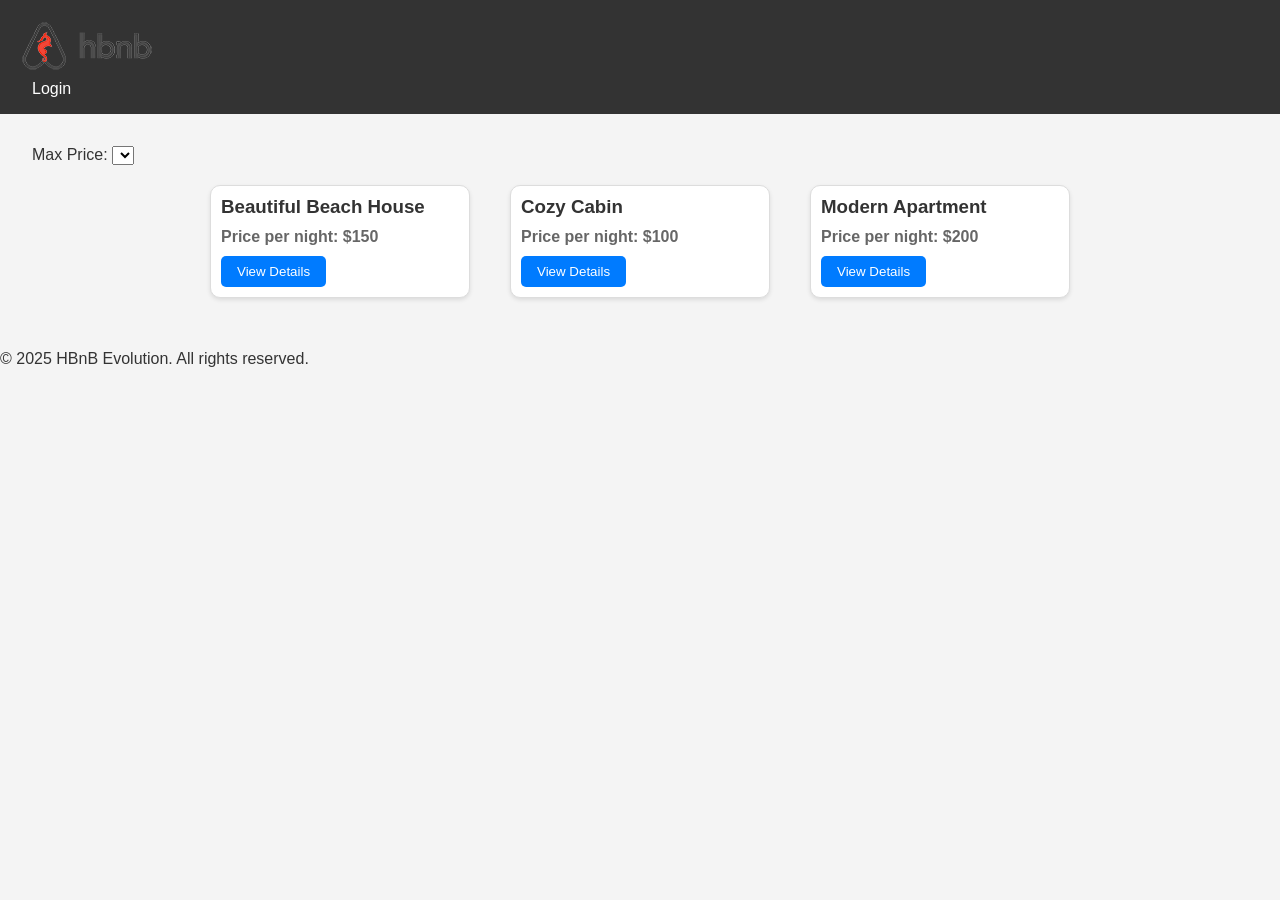
==== front_end/index.html @ 43784846 "comment" ====
<!DOCTYPE html>
<html lang="en">
<head>
    <meta charset="UTF-8">
    <meta name="viewport" content="width=device-width, initial-scale=1.0">
    <title>List of Places</title>
    <link rel="stylesheet" href="styles.css">
</head>
<body>
    <header>
        <a href="index.html"><img src="images/logo.png" alt="app logo" class="logo"></a>
        <nav>
            <a href="login.html" id="login-link" class="login-button">Login</a>
        </nav>
    </header>
    <main>
        <section id="filter">
            <label for="price-filter">Max Price:</label>
            <select id="price-filter">
                <!-- Options will be populated dynamically -->
            </select>
        </section>
        <section id="places-list">
                <!-- List of places will be populated dynamically -->
            <div class="row">
                <div class="column">
                    <div class="place-card">
                        <h3>Beautiful Beach House</h3>
                        <p>Price per night: $150</p>
                        <button class="details-button">View Details</button>
                    </div>
                </div>
                <div class="column">
                    <div class="place-card">
                        <h3>Cozy Cabin</h3>
                        <p>Price per night: $100</p>
                        <button class="details-button">View Details</button>
                    </div>
                </div>
                <div class="column">
                    <div class="place-card">
                        <h3>Modern Apartment</h3>
                        <p>Price per night: $200</p>
                        <button class="details-button">View Details</button>
                    </div>
                </div>
            </div>
        </section>
    </main>
    <script src="scripts.js"></script>
    <footer class="footer">
        <p>© 2025 HBnB Evolution. All rights reserved.</p>
    </footer>
</body>
</html>
---- front_end/styles.css ----
/* 
  This is a SAMPLE File to get you started. Follow the instructions on the project to complete the tasks. 
  You'll probably need to override some of theese styles.
*/

* {
    box-sizing: border-box;
    margin: 0;
    padding: 0;
    font-family: Arial, sans-serif;
}

body {
    background-color: #f4f4f4;
    color: #333;
}

header {
    background-color: #333;
    color: #fff;
    padding: 1rem;
}

nav a {
    color: #fff;
    text-decoration: none;
    margin-left: 1rem;
}

main {
    padding: 2rem;
}

/* Place Cards - Required Fixed Parameters */
.place-card {
    margin: 20px;
    padding: 10px;
    border: 1px solid #ddd;
    border-radius: 10px;
    /* Add your flexible styling below */
    background-color: white;
    box-shadow: 0 2px 4px rgba(0,0,0,0.1);
}

/* Layout for the cards */
.row {
    display: flex;
    flex-wrap: wrap;
    justify-content: center;
}

.column {
    flex: 1;
    max-width: 300px;
    min-width: 250px;
}

/* Style the details button */
.details-button {
    background-color: #007bff;
    color: white;
    border: none;
    padding: 8px 16px;
    border-radius: 5px;
    cursor: pointer;
}

.details-button:hover {
    background-color: #0056b3;
}

/* Style the place card text */
.place-card h3 {
    margin-top: 0;
    color: #333;
}

.place-card p {
    margin: 10px 0;
    font-weight: bold;
    color: #666;
}

/* Login Form Styling */
#login-form {
    max-width: 400px;
    margin: 50px auto;
    padding: 30px;
    border: 1px solid #ddd;
    border-radius: 10px;
    background-color: white;
    box-shadow: 0 2px 4px rgba(0,0,0,0.1);
}

#login-form h2 {
    text-align: center;
    margin-bottom: 20px;
    color: #333;
}

#login-form label {
    display: block;
    margin-bottom: 5px;
    font-weight: bold;
    color: #555;
}

#login-form input {
    width: 100%;
    padding: 10px;
    margin-bottom: 15px;
    border: 1px solid #ddd;
    border-radius: 5px;
    box-sizing: border-box;
}

#login-form button {
    width: 100%;
    padding: 12px;
    background-color: #007bff;
    color: white;
    border: none;
    border-radius: 5px;
    cursor: pointer;
    font-size: 16px;
}

#login-form button:hover {
    background-color: #0056b3;
}
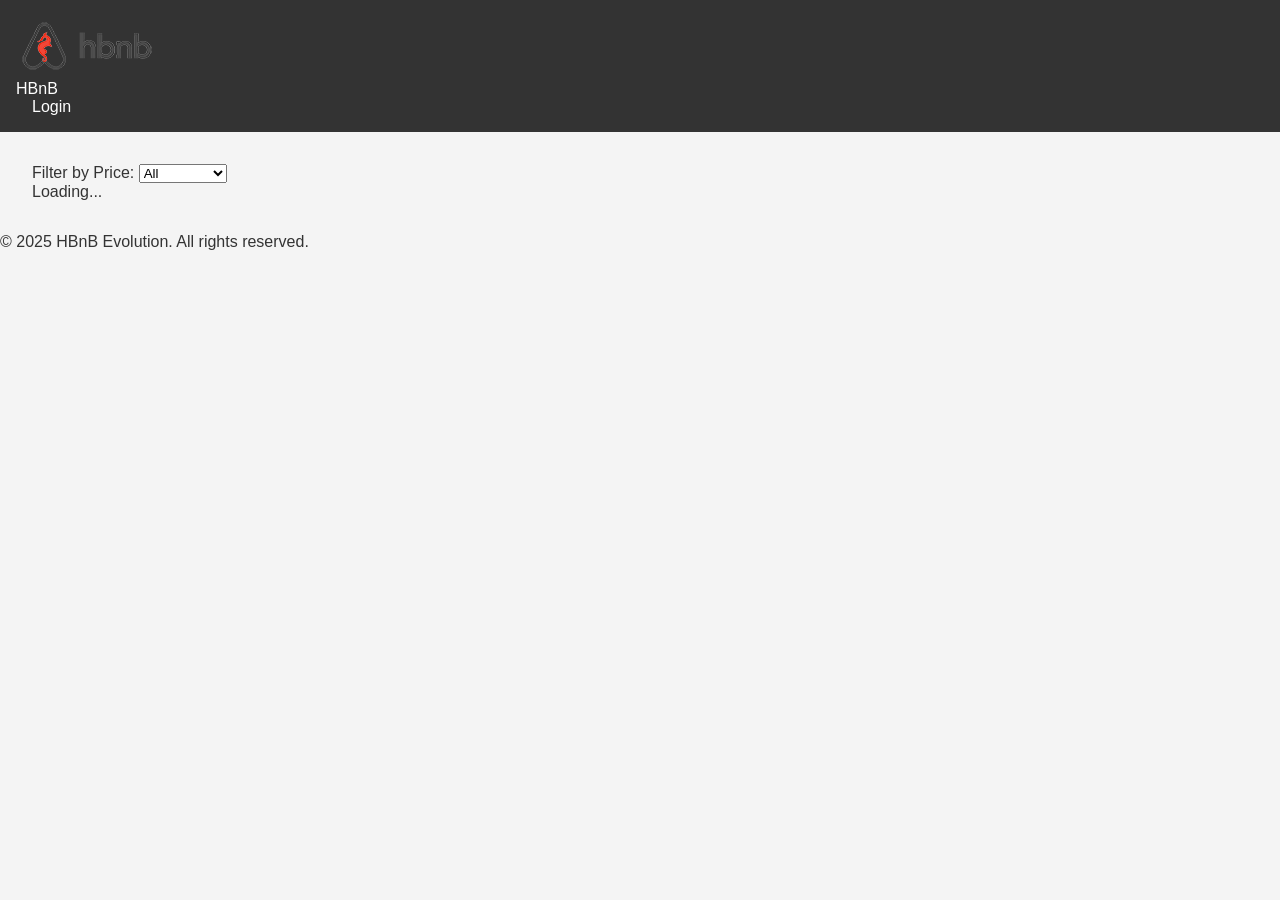
==== commit f1937e6d: "Add: new headers to each html file" ====
--- a/front_end/index.html
+++ b/front_end/index.html
@@ -1,28 +1,41 @@
 <!DOCTYPE html>
 <html lang="en">
+
 <head>
     <meta charset="UTF-8">
     <meta name="viewport" content="width=device-width, initial-scale=1.0">
     <title>List of Places</title>
     <link rel="stylesheet" href="styles.css">
 </head>
+
 <body>
     <header>
-        <a href="index.html"><img src="images/logo.png" alt="app logo" class="logo"></a>
+        <div class="logo-container">
+            <a href="index.html">
+                <img src="images/logo.png" alt="HBnB Logo" class="logo">
+            </a>
+            <div class="brand-text">HBnB</div>
+        </div>
         <nav>
-            <a href="login.html" id="login-link" class="login-button">Login</a>
+            <a href="login.html" id="login-link">Login</a>
         </nav>
     </header>
     <main>
         <section id="filter">
-            <label for="price-filter">Max Price:</label>
-            <select id="price-filter">
-                <!-- Options will be populated dynamically -->
-            </select>
+            <div class="filter-container">
+                <label for="price-filter">Filter by Price:</label>
+                <select id="price-filter">
+                    <option value="all">All</option>
+                    <option value="10">Up to $10</option>
+                    <option value="50">Up to $50</option>
+                    <option value="100">Up to $100</option>
+                </select>
+            </div>
         </section>
         <section id="places-list">
-                <!-- List of places will be populated dynamically -->
-            <div class="row">
+            <p>Loading...</p>
+            <!-- List of places will be populated dynamically -->
+            <!-- <div class="row">
                 <div class="column">
                     <div class="place-card">
                         <h3>Beautiful Beach House</h3>
@@ -44,7 +57,7 @@
                         <button class="details-button">View Details</button>
                     </div>
                 </div>
-            </div>
+            </div> -->
         </section>
     </main>
     <script src="scripts.js"></script>
@@ -52,4 +65,5 @@
         <p>© 2025 HBnB Evolution. All rights reserved.</p>
     </footer>
 </body>
+
 </html>
--- a/front_end/styles.css
+++ b/front_end/styles.css
@@ -127,4 +127,29 @@
 
 #login-form button:hover {
     background-color: #0056b3;
-}+}
+
+/* Review Cards*/
+.review-card {
+    margin: 20px;
+    padding: 10px;
+    border:1px solid #ddd;
+    border-radius: 10px;
+}
+
+
+.star-rating {
+    font-size: 24px;
+    margin: 10px 0;
+}
+
+.star {
+    color: #ddd;
+    cursor: pointer;
+    transition: color 0.2s;
+}
+
+.star:hover,
+.star.selected {
+    color: #ffc107; /* Gold color for selected/hovered stars */
+}
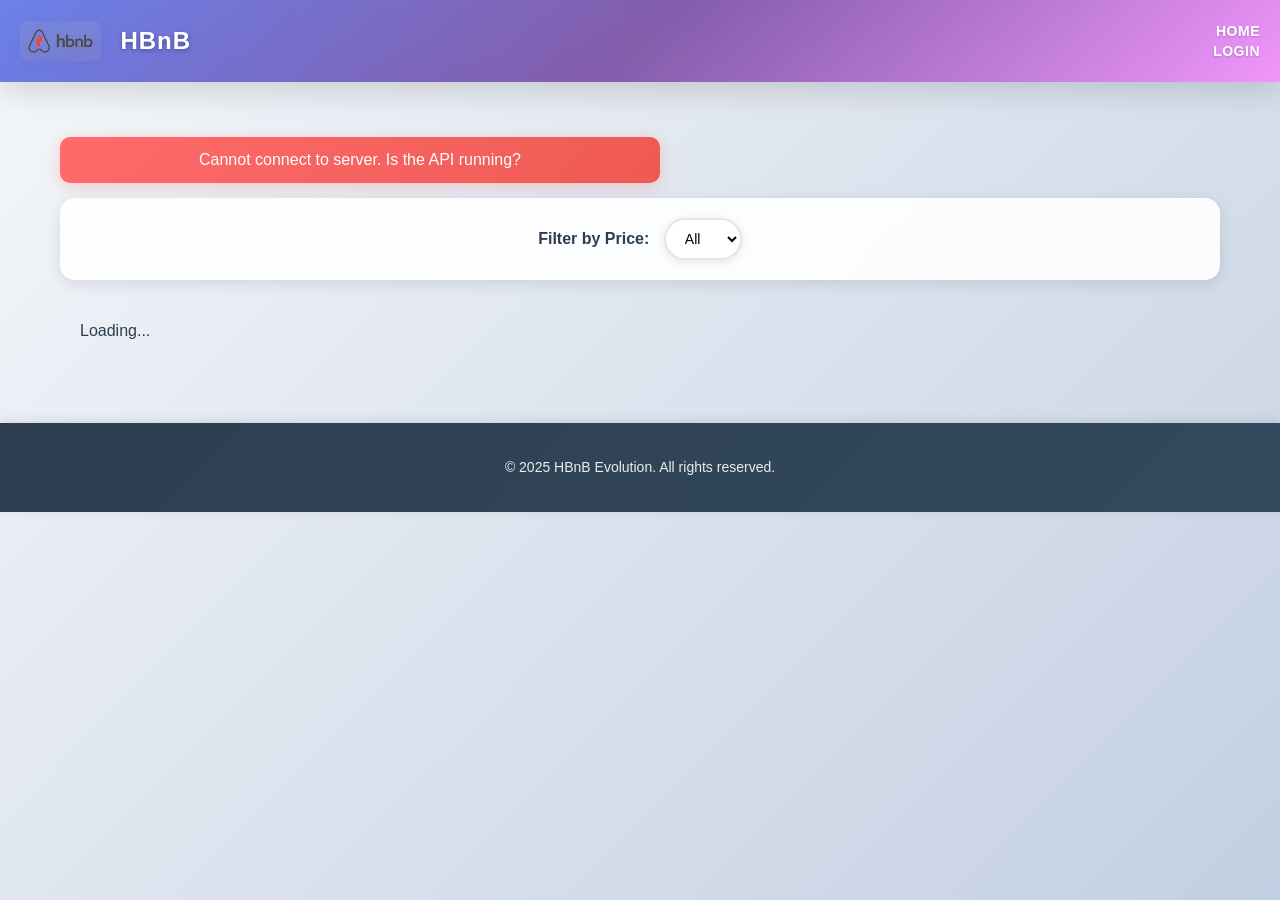
==== commit bbc914f6: "Fixed: cookie expiring" ====
--- a/front_end/index.html
+++ b/front_end/index.html
@@ -17,6 +17,7 @@
             <div class="brand-text">HBnB</div>
         </div>
         <nav>
+            <a href="index.html">Home</a>
             <a href="login.html" id="login-link">Login</a>
         </nav>
     </header>
@@ -26,9 +27,9 @@
                 <label for="price-filter">Filter by Price:</label>
                 <select id="price-filter">
                     <option value="all">All</option>
-                    <option value="10">Up to $10</option>
-                    <option value="50">Up to $50</option>
-                    <option value="100">Up to $100</option>
+                    <option value="10">10</option>
+                    <option value="50">50</option>
+                    <option value="100">100</option>
                 </select>
             </div>
         </section>
--- a/front_end/styles.css
+++ b/front_end/styles.css
@@ -1,155 +1,759 @@
-/* 
-  This is a SAMPLE File to get you started. Follow the instructions on the project to complete the tasks. 
-  You'll probably need to override some of theese styles.
-*/
-
+
+/* Reset and Base Styles */
 * {
     box-sizing: border-box;
     margin: 0;
     padding: 0;
+}
+
+body {
     font-family: Arial, sans-serif;
-}
-
-body {
-    background-color: #f4f4f4;
-    color: #333;
-}
-
+    background: linear-gradient(135deg, #f5f7fa 0%, #c3cfe2 100%);
+    color: #2c3e50;
+    line-height: 1.4;
+    min-height: 100vh;
+}
+
+/* HEADER*/
 header {
-    background-color: #333;
-    color: #fff;
-    padding: 1rem;
+    background: linear-gradient(135deg, #667eea 0%, #764ba2 50%, #f093fb 100%);
+    padding: 20px;
+    box-shadow: 0 8px 32px rgba(0, 0, 0, 0.15);
+    position: relative;
+    overflow: hidden;
+    display: table;
+    width: 100%;
+}
+
+header::before {
+    content: '';
+    position: absolute;
+    top: -50%;
+    left: -50%;
+    width: 200%;
+    height: 200%;
+    background: radial-gradient(circle, rgba(255,255,255,0.1) 0%, transparent 70%);
+    pointer-events: none;
+}
+
+.logo-container {
+    display: table-cell;
+    vertical-align: middle;
+    z-index: 2;
+    position: relative;
+}
+
+.logo-container a {
+    text-decoration: none;
+    color: inherit;
+}
+
+.logo {
+    height: 40px;
+    width: auto;
+    filter: drop-shadow(0 2px 8px rgba(0, 0, 0, 0.2));
+    border-radius: 8px;
+    background: rgba(255, 255, 255, 0.1);
+    padding: 5px;
+    backdrop-filter: blur(10px);
+    vertical-align: middle;
+    margin-right: 15px;
+}
+
+.brand-text {
+    color: white;
+    font-size: 24px;
+    font-weight: bold;
+    text-shadow: 0 2px 4px rgba(0, 0, 0, 0.3);
+    letter-spacing: 1px;
+    display: inline-block;
+    vertical-align: middle;
+}
+
+nav {
+    display: table-cell;
+    vertical-align: middle;
+    text-align: right;
+    z-index: 2;
+    position: relative;
 }
 
 nav a {
-    color: #fff;
+    color: white;
     text-decoration: none;
-    margin-left: 1rem;
-}
-
+    font-size: 16px;
+    font-weight: 600;
+    text-shadow: 0 1px 2px rgba(0, 0, 0, 0.2);
+    letter-spacing: 0.5px;
+    text-transform: uppercase;
+    font-size: 14px;
+}
+
+nav a:hover {
+    text-decoration: underline;
+}
+
+/* MAIN CONTENT */
 main {
-    padding: 2rem;
-}
-
-/* Place Cards - Required Fixed Parameters */
+    max-width: 1200px;
+    margin: 0 auto;
+    padding: 40px 20px;
+}
+
+h1 {
+    text-align: center;
+    font-size: 36px;
+    font-weight: bold;
+    color: #2c3e50;
+    margin-bottom: 30px;
+    text-shadow: 0 2px 4px rgba(0, 0, 0, 0.1);
+}
+
+/* FILTER SECTION */
+#filter {
+    text-align: center;
+    margin-bottom: 40px;
+    background: rgba(255, 255, 255, 0.9);
+    padding: 20px;
+    border-radius: 15px;
+    box-shadow: 0 4px 15px rgba(0, 0, 0, 0.1);
+    backdrop-filter: blur(10px);
+}
+
+.filter-container {
+}
+
+#filter label {
+    font-size: 16px;
+    font-weight: bold;
+    color: #2c3e50;
+    margin-right: 10px;
+}
+
+#price-filter {
+    padding: 10px 15px;
+    border: 2px solid #e1e8ed;
+    border-radius: 25px;
+    font-size: 14px;
+    background-color: white;
+    cursor: pointer;
+    box-shadow: 0 2px 8px rgba(0, 0, 0, 0.1);
+}
+
+#price-filter:focus {
+    outline: none;
+    border-color: #667eea;
+    box-shadow: 0 0 0 3px rgba(102, 126, 234, 0.1);
+}
+
+/* PLACES LAYOUT */
+#places-list {
+    max-width: 1200px;
+    margin: 0 auto;
+    padding: 0 20px;
+}
+
+/* SIMPLIFIED ROW*/
+.row {
+    display: grid;
+    grid-template-columns: repeat(auto-fit, minmax(280px, 1fr));
+    gap: 20px;
+    margin: 20px 0;
+}
+
+/* COLUMN */
+.column {
+    width: 100%;
+}
+
+/* PLACE CARDS*/
 .place-card {
+    /* REQUIRED FIXED PARAMETERS */
     margin: 20px;
     padding: 10px;
-    border: 1px solid #ddd;
-    border-radius: 10px;
-    /* Add your flexible styling below */
-    background-color: white;
-    box-shadow: 0 2px 4px rgba(0,0,0,0.1);
-}
-
-/* Layout for the cards */
-.row {
-    display: flex;
-    flex-wrap: wrap;
-    justify-content: center;
-}
-
-.column {
-    flex: 1;
-    max-width: 300px;
-    min-width: 250px;
-}
-
-/* Style the details button */
+    border: 1px solid #e1e8ed;
+    border-radius: 10px;
+    
+    background: linear-gradient(145deg, #ffffff 0%, #f8f9fa 100%);
+    text-align: center;
+    box-shadow: 0 8px 25px rgba(0, 0, 0, 0.12);
+    width: calc(100% - 40px);
+    position: relative;
+    overflow: hidden;
+    min-height: 200px;
+}
+
+.place-card::before {
+    content: '';
+    position: absolute;
+    top: 0;
+    left: 0;
+    right: 0;
+    height: 4px;
+    background: linear-gradient(90deg, #667eea 0%, #764ba2 100%);
+}
+
+.place-card h3 {
+    font-size: 20px;
+    font-weight: bold;
+    color: #2c3e50;
+    margin-bottom: 15px;
+    line-height: 1.2;
+    margin-top: 10px;
+}
+
+.place-card p {
+    font-size: 14px;
+    color: #5a6c7d;
+    margin-bottom: 15px;
+}
+
+.place-card .button-container {
+    margin-top: auto;
+    padding-top: 10px;
+}
+
+/* BUTTONS*/
 .details-button {
-    background-color: #007bff;
+    background: linear-gradient(135deg, #667eea 0%, #764ba2 100%);
     color: white;
     border: none;
-    padding: 8px 16px;
-    border-radius: 5px;
+    padding: 10px 20px;
+    border-radius: 25px;
     cursor: pointer;
+    font-size: 14px;
+    font-weight: 500;
+    text-decoration: none;
+    display: inline-block;
+    min-width: auto;
+    width: auto;
+    box-shadow: 0 4px 15px rgba(102, 126, 234, 0.3);
 }
 
 .details-button:hover {
-    background-color: #0056b3;
-}
-
-/* Style the place card text */
-.place-card h3 {
-    margin-top: 0;
-    color: #333;
-}
-
-.place-card p {
-    margin: 10px 0;
-    font-weight: bold;
-    color: #666;
-}
-
-/* Login Form Styling */
+    background: linear-gradient(135deg, #5a67d8 0%, #6b46c1 100%);
+}
+
+/* LOGIN FORM */
 #login-form {
     max-width: 400px;
     margin: 50px auto;
+    background: linear-gradient(145deg, #ffffff 0%, #f8f9fa 100%);
     padding: 30px;
-    border: 1px solid #ddd;
-    border-radius: 10px;
-    background-color: white;
-    box-shadow: 0 2px 4px rgba(0,0,0,0.1);
+    border-radius: 20px;
+    box-shadow: 0 10px 30px rgba(0, 0, 0, 0.15);
+    border: 1px solid #e1e8ed;
+    backdrop-filter: blur(10px);
 }
 
 #login-form h2 {
     text-align: center;
-    margin-bottom: 20px;
-    color: #333;
+    margin-bottom: 25px;
+    color: #2c3e50;
+    font-size: 24px;
 }
 
 #login-form label {
     display: block;
     margin-bottom: 5px;
     font-weight: bold;
-    color: #555;
+    color: #2c3e50;
+    font-size: 14px;
 }
 
 #login-form input {
     width: 100%;
-    padding: 10px;
+    padding: 12px 15px;
     margin-bottom: 15px;
-    border: 1px solid #ddd;
-    border-radius: 5px;
-    box-sizing: border-box;
+    border: 2px solid #e1e8ed;
+    border-radius: 10px;
+    font-size: 14px;
+    background-color: #f8f9fa;
+}
+
+#login-form input:focus {
+    outline: none;
+    border-color: #667eea;
+    background-color: white;
+    box-shadow: 0 0 0 3px rgba(102, 126, 234, 0.1);
 }
 
 #login-form button {
     width: 100%;
+    padding: 14px;
+    background: linear-gradient(135deg, #667eea 0%, #764ba2 100%);
+    color: white;
+    border: none;
+    border-radius: 10px;
+    cursor: pointer;
+    font-size: 16px;
+    font-weight: bold;
+    box-shadow: 0 4px 15px rgba(102, 126, 234, 0.3);
+}
+
+#login-form button:hover {
+    background: linear-gradient(135deg, #5a67d8 0%, #6b46c1 100%);
+}
+
+/* REVIEW CARDS*/
+.review-card {
+    /* REQUIRED FIXED PARAMETERS */
+    margin: 20px;
+    padding: 10px;
+    border: 1px solid #e1e8ed;
+    border-radius: 10px;
+    
+    background: linear-gradient(145deg, #ffffff 0%, #f8f9fa 100%);
+    box-shadow: 0 4px 15px rgba(0, 0, 0, 0.08);
+}
+
+.review-card p {
+    margin-bottom: 8px;
+    font-size: 14px;
+    line-height: 1.4;
+    color: #5a6c7d;
+}
+
+.review-card p:first-child {
+    font-weight: bold;
+    color: #2c3e50;
+}
+
+/* PLACE DETAILS AND FORMS */
+.place-details {
+    background: white;
+    padding: 30px;
+    border-radius: 10px;
+    box-shadow: 0 4px 20px rgba(0,0,0,0.1);
+    margin-bottom: 30px;
+}
+
+.place-info p {
+    margin-bottom: 12px;
+    font-size: 16px;
+    line-height: 1.6;
+}
+
+.place-info b {
+    color: #2c3e50;
+    font-weight: 600;
+}
+
+#reviews {
+    margin-bottom: 30px;
+}
+
+.add-review {
+    background: white;
+    padding: 25px;
+    border-radius: 10px;
+    box-shadow: 0 4px 15px rgba(0,0,0,0.1);
+}
+
+.form {
+    max-width: 400px;
+    margin: 40px auto;
+    background: white;
+    padding: 30px;
+    border-radius: 10px;
+    box-shadow: 0 4px 20px rgba(0,0,0,0.1);
+}
+
+.form label, #review-form label {
+    display: block;
+    margin-bottom: 5px;
+    font-weight: bold;
+    color: #2c3e50;
+    font-size: 14px;
+}
+
+.form input, .form textarea, .form select,
+#review-form input, #review-form textarea, #review-form select {
+    width: 100%;
     padding: 12px;
-    background-color: #007bff;
+    margin-bottom: 15px;
+    border: 2px solid #e1e8ed;
+    border-radius: 5px;
+    font-size: 14px;
+    background: #f8f9fa;
+}
+
+.form input:focus, .form textarea:focus, .form select:focus,
+#review-form input:focus, #review-form textarea:focus, #review-form select:focus {
+    outline: none;
+    border-color: #667eea;
+    background: white;
+}
+
+.form button, #review-form button {
+    width: 100%;
+    padding: 12px;
+    background: linear-gradient(135deg, #667eea 0%, #764ba2 100%);
     color: white;
     border: none;
     border-radius: 5px;
     cursor: pointer;
     font-size: 16px;
-}
-
-#login-form button:hover {
-    background-color: #0056b3;
-}
-
-/* Review Cards*/
-.review-card {
-    margin: 20px;
-    padding: 10px;
-    border:1px solid #ddd;
-    border-radius: 10px;
-}
-
-
-.star-rating {
+    font-weight: bold;
+}
+
+/* MESSAGES*/
+.error-message {
+    background: linear-gradient(135deg, #ff6b6b 0%, #ee5a52 100%);
+    color: white;
+    padding: 12px 20px;
+    margin: 10px 0;
+    border: none;
+    border-radius: 10px;
+    text-align: center;
+    box-shadow: 0 4px 15px rgba(255, 107, 107, 0.3);
+    font-weight: 500;
+}
+
+.success-message {
+    background: linear-gradient(135deg, #51cf66 0%, #40c057 100%);
+    color: white;
+    padding: 12px 20px;
+    margin: 10px 0;
+    border: none;
+    border-radius: 10px;
+    text-align: center;
+    box-shadow: 0 4px 15px rgba(81, 207, 102, 0.3);
+    font-weight: 500;
+}
+
+/* FOOTER*/
+.footer {
+    background: linear-gradient(135deg, #2c3e50 0%, #34495e 100%);
+    color: white;
+    text-align: center;
+    padding: 30px 20px;
+    margin-top: 40px;
+    box-shadow: 0 -2px 10px rgba(0, 0, 0, 0.1);
+}
+
+.footer p {
+    font-size: 14px;
+    margin: 5px 0;
+    opacity: 0.9;
+}
+
+/* RESPONSIVE */
+@media (max-width: 768px) {
+    header {
+        display: block;
+        text-align: center;
+    }
+    
+    .logo-container, nav {
+        display: block;
+        text-align: center;
+    }
+    
+    nav {
+        margin-top: 15px;
+    }
+    
+    .row {
+        grid-template-columns: 1fr;
+        gap: 15px;
+    }
+    
+    main {
+        padding: 20px 10px;
+    }
+    
+    h1 {
+        font-size: 28px;
+    }
+    
+    #places-list {
+        padding: 0 10px;
+    }
+    
+    #filter {
+        margin: 20px 10px 30px 10px;
+        padding: 15px;
+    }
+}
+
+@media (max-width: 480px) {
+    .place-card {
+        margin: 10px;
+    }
+    
+    h1 {
+        font-size: 24px;
+    }
+    
+    #login-form, .form {
+        margin: 20px 10px;
+        padding: 20px;
+    }
+}
+
+/* special styles */
+#places-details .place {
+    background-color: #667eea;
+    border-radius: 7px;
+    padding: 3%;
+}
+
+.place-info {
+    background: #f8f9fa;
+    border: 1px solid #ddd;
+    border-radius: 10px;
+    padding: 20px;
+    margin: 20px 0;
+}
+
+.place-info h3 {
+    margin-top: 0;
+    color: #333;
+    font-size: 1.5em;
+}
+
+.place-info p {
+    margin: 10px 0;
+    color: #666;
+}
+
+#review-form {
+    max-width: 600px;
+    margin: 30px auto;
+    background: linear-gradient(145deg, #ffffff 0%, #f8f9fa 100%);
+    padding: 30px;
+    border-radius: 20px;
+    box-shadow: 0 10px 30px rgba(0, 0, 0, 0.15);
+    border: 1px solid #e1e8ed;
+}
+
+#review-form h2 {
+    text-align: center;
+    margin-bottom: 25px;
+    color: #2c3e50;
     font-size: 24px;
+}
+
+#review-form label {
+    display: block;
+    margin-bottom: 8px;
+    font-weight: bold;
+    color: #2c3e50;
+    font-size: 14px;
+}
+
+#review-form textarea,
+#review-form select {
+    width: 100%;
+    padding: 12px 15px;
+    margin-bottom: 20px;
+    border: 2px solid #e1e8ed;
+    border-radius: 10px;
+    font-size: 14px;
+    background-color: #f8f9fa;
+    font-family: Arial, sans-serif;
+    box-sizing: border-box;
+}
+
+#review-form textarea {
+    resize: vertical;
+    min-height: 120px;
+}
+
+#review-form textarea:focus,
+#review-form select:focus {
+    outline: none;
+    border-color: #667eea;
+    background-color: white;
+    box-shadow: 0 0 0 3px rgba(102, 126, 234, 0.1);
+}
+
+#review-form button {
+    padding: 12px 25px;
+    border: none;
+    border-radius: 10px;
+    font-size: 14px;
+    font-weight: bold;
+    cursor: pointer;
+    margin-right: 10px;
+    background: linear-gradient(135deg, #667eea 0%, #764ba2 100%);
+    color: white;
+    box-shadow: 0 4px 15px rgba(102, 126, 234, 0.3);
+}
+
+#review-form button:hover {
+    background: linear-gradient(135deg, #5a67d8 0%, #6b46c1 100%);
+}
+
+#review-form button[onclick] {
+    background: #6c757d;
+    box-shadow: 0 4px 15px rgba(108, 117, 125, 0.3);
+}
+
+#review-form button[onclick]:hover {
+    background: #5a6268;
+}
+
+/* Place info for review context */
+.place-info-review {
+    background: linear-gradient(145deg, #ffffff 0%, #f8f9fa 100%);
+    border: 1px solid #e1e8ed;
+    border-radius: 15px;
+    padding: 25px;
+    margin: 20px auto;
+    max-width: 600px;
+    box-shadow: 0 4px 15px rgba(0, 0, 0, 0.08);
+}
+
+.place-info-review h3 {
+    color: #2c3e50;
+    margin-bottom: 15px;
+    font-size: 20px;
+    border-bottom: 2px solid #667eea;
+    padding-bottom: 10px;
+}
+
+.place-info-review p {
+    margin: 8px 0;
+    color: #5a6c7d;
+    font-size: 14px;
+}
+
+.place-info-review strong {
+    color: #2c3e50;
+}
+
+/* Success message styling */
+.success-message {
+    background: linear-gradient(135deg, #51cf66 0%, #40c057 100%);
+    color: white;
+    padding: 12px 20px;
     margin: 10px 0;
-}
-
-.star {
-    color: #ddd;
-    cursor: pointer;
-    transition: color 0.2s;
-}
-
-.star:hover,
-.star.selected {
-    color: #ffc107; /* Gold color for selected/hovered stars */
-}
+    border: none;
+    border-radius: 10px;
+    text-align: center;
+    box-shadow: 0 4px 15px rgba(81, 207, 102, 0.3);
+    font-weight: 500;
+    font-size: 14px;
+}
+
+/* Mobile responsiveness for review form */
+@media (max-width: 768px) {
+    #review-form {
+        margin: 20px 10px;
+        padding: 20px;
+    }
+    
+    .place-info-review {
+        margin: 20px 10px;
+        padding: 15px;
+    }
+    
+    #review-form button {
+        width: 100%;
+        margin: 5px 0;
+    }
+}
+
+.place-info-context {
+    background: linear-gradient(145deg, #f0f8ff 0%, #e6f3ff 100%);
+    border: 2px solid #667eea;
+    border-radius: 15px;
+    padding: 20px;
+    margin: 20px auto;
+    max-width: 600px;
+    box-shadow: 0 4px 15px rgba(102, 126, 234, 0.2);
+    position: relative;
+    z-index: 1;
+}
+
+.place-info-context h3 {
+    color: #2c3e50;
+    margin-bottom: 15px;
+    font-size: 20px;
+    border-bottom: 2px solid #667eea;
+    padding-bottom: 10px;
+}
+
+.place-info-context p {
+    margin: 8px 0;
+    color: #5a6c7d;
+    font-size: 14px;
+}
+
+/* Enhanced error message positioning */
+.error-message {
+    background: linear-gradient(135deg, #ff6b6b 0%, #ee5a52 100%);
+    color: white;
+    padding: 15px 25px;
+    margin: 20px auto;
+    border-radius: 10px;
+    text-align: center;
+    box-shadow: 0 4px 15px rgba(255, 107, 107, 0.3);
+    font-weight: 500;
+    max-width: 600px;
+    position: relative;
+    z-index: 10;
+    animation: slideIn 0.3s ease-out;
+}
+
+/* Enhanced success message positioning */
+.success-message {
+    background: linear-gradient(135deg, #51cf66 0%, #40c057 100%);
+    color: white;
+    padding: 15px 25px;
+    margin: 20px auto;
+    border-radius: 10px;
+    text-align: center;
+    box-shadow: 0 4px 15px rgba(81, 207, 102, 0.3);
+    font-weight: 500;
+    max-width: 600px;
+    position: relative;
+    z-index: 10;
+    animation: slideIn 0.3s ease-out;
+}
+
+/* Animation for smooth message appearance */
+@keyframes slideIn {
+    from {
+        opacity: 0;
+        transform: translateY(-20px);
+    }
+    to {
+        opacity: 1;
+        transform: translateY(0);
+    }
+}
+
+/* Disabled button styling */
+button:disabled {
+    opacity: 0.6;
+    cursor: not-allowed;
+    background: #6c757d !important;
+}
+
+/* Form improvements */
+#review-form {
+    position: relative;
+    z-index: 1;
+}
+
+#review-form textarea,
+#review-form select {
+    margin-bottom: 20px;
+}
+
+/* Mobile responsiveness improvements */
+@media (max-width: 768px) {
+    .place-info-context {
+        margin: 20px 10px;
+        padding: 15px;
+    }
+    
+    .error-message,
+    .success-message {
+        margin: 15px 10px;
+        padding: 12px 15px;
+    }
+}
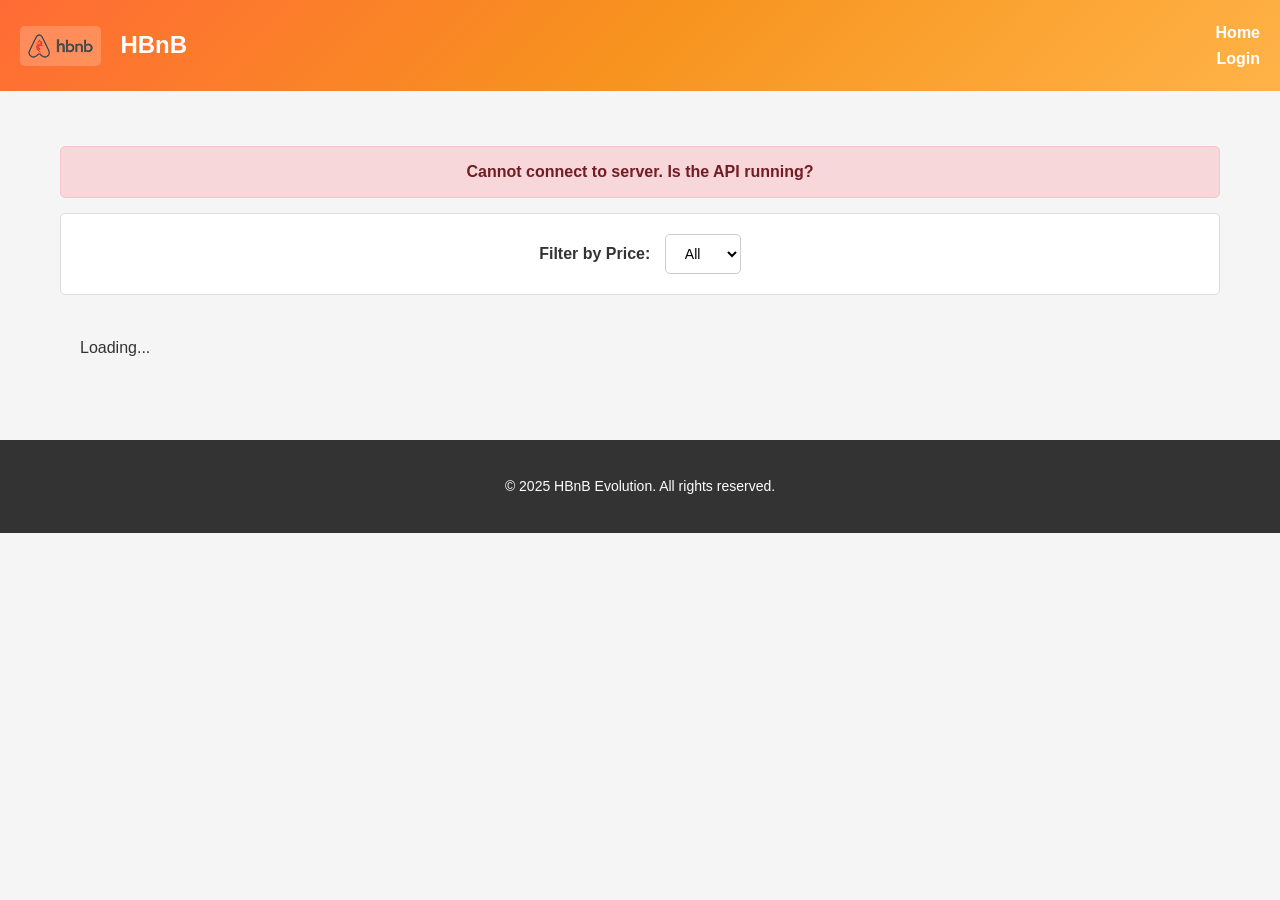
==== commit 7fc3dac0: "Added: pop up secret" ====
--- a/front_end/index.html
+++ b/front_end/index.html
@@ -36,35 +36,38 @@
         <section id="places-list">
             <p>Loading...</p>
             <!-- List of places will be populated dynamically -->
-            <!-- <div class="row">
-                <div class="column">
-                    <div class="place-card">
-                        <h3>Beautiful Beach House</h3>
-                        <p>Price per night: $150</p>
-                        <button class="details-button">View Details</button>
-                    </div>
-                </div>
-                <div class="column">
-                    <div class="place-card">
-                        <h3>Cozy Cabin</h3>
-                        <p>Price per night: $100</p>
-                        <button class="details-button">View Details</button>
-                    </div>
-                </div>
-                <div class="column">
-                    <div class="place-card">
-                        <h3>Modern Apartment</h3>
-                        <p>Price per night: $200</p>
-                        <button class="details-button">View Details</button>
-                    </div>
-                </div>
-            </div> -->
         </section>
     </main>
     <script src="scripts.js"></script>
     <footer class="footer">
         <p>© 2025 HBnB Evolution. All rights reserved.</p>
     </footer>
+    <div id="popup-overlay" class="popup-overlay popup-hidden">
+        <div class="popup-content">
+            <button class="popup-close" onclick="closePopup()">&times;</button>
+
+            <!-- Add image section -->
+            <div class="popup-image">
+                <img src="images/singlecats.jpg" alt="Special Offer" onerror="this.style.display='none'">
+            </div>
+
+            <div class="popup-header">
+            </div>
+            <div class="popup-body">
+                <h2><strong>Single cats in your area</h2>
+                <div class="features">
+                    <div class="feature">Fluffy and ready to mingle</div>
+                    <div class="feature">Professional lap warmers</div>
+                    <div class="feature">Knock things off your desk</div>
+                    <div class="feature">3am zoomies included</div>
+                </div>
+                <div class="popup-buttons">
+                    <button class="popup-btn primary" onclick="closePopup()">😻 Chat & Pat Now</button>
+                    <button class="popup-btn secondary" onclick="closePopup()">Maybe Later</button>
+                </div>
+            </div>
+        </div>
+    </div>
 </body>
 
 </html>
--- a/front_end/styles.css
+++ b/front_end/styles.css
@@ -1,5 +1,3 @@
-
-/* Reset and Base Styles */
 * {
     box-sizing: border-box;
     margin: 0;
@@ -8,39 +6,23 @@
 
 body {
     font-family: Arial, sans-serif;
-    background: linear-gradient(135deg, #f5f7fa 0%, #c3cfe2 100%);
-    color: #2c3e50;
-    line-height: 1.4;
+    background-color: #f5f5f5;
+    color: #333;
+    line-height: 1.6;
     min-height: 100vh;
 }
 
-/* HEADER*/
 header {
-    background: linear-gradient(135deg, #667eea 0%, #764ba2 50%, #f093fb 100%);
+    background: linear-gradient(135deg, #ff6b35 0%, #f7931e 50%, #ffb347 100%);
     padding: 20px;
-    box-shadow: 0 8px 32px rgba(0, 0, 0, 0.15);
-    position: relative;
-    overflow: hidden;
+    color: white;
     display: table;
     width: 100%;
-}
-
-header::before {
-    content: '';
-    position: absolute;
-    top: -50%;
-    left: -50%;
-    width: 200%;
-    height: 200%;
-    background: radial-gradient(circle, rgba(255,255,255,0.1) 0%, transparent 70%);
-    pointer-events: none;
 }
 
 .logo-container {
     display: table-cell;
     vertical-align: middle;
-    z-index: 2;
-    position: relative;
 }
 
 .logo-container a {
@@ -51,11 +33,9 @@
 .logo {
     height: 40px;
     width: auto;
-    filter: drop-shadow(0 2px 8px rgba(0, 0, 0, 0.2));
-    border-radius: 8px;
-    background: rgba(255, 255, 255, 0.1);
+    background-color: rgba(255, 255, 255, 0.2);
     padding: 5px;
-    backdrop-filter: blur(10px);
+    border-radius: 5px;
     vertical-align: middle;
     margin-right: 15px;
 }
@@ -64,8 +44,6 @@
     color: white;
     font-size: 24px;
     font-weight: bold;
-    text-shadow: 0 2px 4px rgba(0, 0, 0, 0.3);
-    letter-spacing: 1px;
     display: inline-block;
     vertical-align: middle;
 }
@@ -74,26 +52,19 @@
     display: table-cell;
     vertical-align: middle;
     text-align: right;
-    z-index: 2;
-    position: relative;
 }
 
 nav a {
     color: white;
     text-decoration: none;
     font-size: 16px;
-    font-weight: 600;
-    text-shadow: 0 1px 2px rgba(0, 0, 0, 0.2);
-    letter-spacing: 0.5px;
-    text-transform: uppercase;
-    font-size: 14px;
+    font-weight: bold;
 }
 
 nav a:hover {
     text-decoration: underline;
 }
 
-/* MAIN CONTENT */
 main {
     max-width: 1200px;
     margin: 0 auto;
@@ -104,56 +75,46 @@
     text-align: center;
     font-size: 36px;
     font-weight: bold;
-    color: #2c3e50;
+    color: #333;
     margin-bottom: 30px;
-    text-shadow: 0 2px 4px rgba(0, 0, 0, 0.1);
-}
-
-/* FILTER SECTION */
+}
+
 #filter {
     text-align: center;
     margin-bottom: 40px;
-    background: rgba(255, 255, 255, 0.9);
+    background-color: white;
     padding: 20px;
-    border-radius: 15px;
-    box-shadow: 0 4px 15px rgba(0, 0, 0, 0.1);
-    backdrop-filter: blur(10px);
-}
-
-.filter-container {
+    border-radius: 5px;
+    border: 1px solid #ddd;
 }
 
 #filter label {
     font-size: 16px;
     font-weight: bold;
-    color: #2c3e50;
+    color: #333;
     margin-right: 10px;
 }
 
 #price-filter {
     padding: 10px 15px;
-    border: 2px solid #e1e8ed;
-    border-radius: 25px;
+    border: 1px solid #ccc;
+    border-radius: 5px;
     font-size: 14px;
     background-color: white;
     cursor: pointer;
-    box-shadow: 0 2px 8px rgba(0, 0, 0, 0.1);
 }
 
 #price-filter:focus {
     outline: none;
-    border-color: #667eea;
-    box-shadow: 0 0 0 3px rgba(102, 126, 234, 0.1);
-}
-
-/* PLACES LAYOUT */
+    border-color: #ff6b35;
+}
+
 #places-list {
     max-width: 1200px;
     margin: 0 auto;
     padding: 0 20px;
 }
 
-/* SIMPLIFIED ROW*/
 .row {
     display: grid;
     grid-template-columns: repeat(auto-fit, minmax(280px, 1fr));
@@ -161,50 +122,32 @@
     margin: 20px 0;
 }
 
-/* COLUMN */
 .column {
     width: 100%;
 }
 
-/* PLACE CARDS*/
 .place-card {
-    /* REQUIRED FIXED PARAMETERS */
     margin: 20px;
     padding: 10px;
-    border: 1px solid #e1e8ed;
+    border: 1px solid #ddd;
     border-radius: 10px;
-    
-    background: linear-gradient(145deg, #ffffff 0%, #f8f9fa 100%);
-    text-align: center;
-    box-shadow: 0 8px 25px rgba(0, 0, 0, 0.12);
+    background-color: white;
+    text-align: center;
     width: calc(100% - 40px);
-    position: relative;
-    overflow: hidden;
     min-height: 200px;
-}
-
-.place-card::before {
-    content: '';
-    position: absolute;
-    top: 0;
-    left: 0;
-    right: 0;
-    height: 4px;
-    background: linear-gradient(90deg, #667eea 0%, #764ba2 100%);
 }
 
 .place-card h3 {
     font-size: 20px;
     font-weight: bold;
-    color: #2c3e50;
+    color: #333;
     margin-bottom: 15px;
-    line-height: 1.2;
     margin-top: 10px;
 }
 
 .place-card p {
     font-size: 14px;
-    color: #5a6c7d;
+    color: #666;
     margin-bottom: 15px;
 }
 
@@ -213,43 +156,36 @@
     padding-top: 10px;
 }
 
-/* BUTTONS*/
 .details-button {
-    background: linear-gradient(135deg, #667eea 0%, #764ba2 100%);
+    background-color: #ff6b35;
     color: white;
     border: none;
     padding: 10px 20px;
-    border-radius: 25px;
+    border-radius: 5px;
     cursor: pointer;
     font-size: 14px;
-    font-weight: 500;
+    font-weight: bold;
     text-decoration: none;
     display: inline-block;
-    min-width: auto;
-    width: auto;
-    box-shadow: 0 4px 15px rgba(102, 126, 234, 0.3);
 }
 
 .details-button:hover {
-    background: linear-gradient(135deg, #5a67d8 0%, #6b46c1 100%);
-}
-
-/* LOGIN FORM */
+    background-color: #e55a2b;
+}
+
 #login-form {
     max-width: 400px;
     margin: 50px auto;
-    background: linear-gradient(145deg, #ffffff 0%, #f8f9fa 100%);
+    background-color: white;
     padding: 30px;
-    border-radius: 20px;
-    box-shadow: 0 10px 30px rgba(0, 0, 0, 0.15);
-    border: 1px solid #e1e8ed;
-    backdrop-filter: blur(10px);
+    border-radius: 5px;
+    border: 1px solid #ddd;
 }
 
 #login-form h2 {
     text-align: center;
     margin-bottom: 25px;
-    color: #2c3e50;
+    color: #333;
     font-size: 24px;
 }
 
@@ -257,7 +193,7 @@
     display: block;
     margin-bottom: 5px;
     font-weight: bold;
-    color: #2c3e50;
+    color: #333;
     font-size: 14px;
 }
 
@@ -265,78 +201,78 @@
     width: 100%;
     padding: 12px 15px;
     margin-bottom: 15px;
-    border: 2px solid #e1e8ed;
-    border-radius: 10px;
-    font-size: 14px;
-    background-color: #f8f9fa;
+    border: 1px solid #ccc;
+    border-radius: 5px;
+    font-size: 14px;
+    background-color: #f9f9f9;
 }
 
 #login-form input:focus {
     outline: none;
-    border-color: #667eea;
-    background-color: white;
-    box-shadow: 0 0 0 3px rgba(102, 126, 234, 0.1);
+    border-color: #ff6b35;
+    background-color: white;
 }
 
 #login-form button {
     width: 100%;
     padding: 14px;
-    background: linear-gradient(135deg, #667eea 0%, #764ba2 100%);
+    background-color: #ff6b35;
     color: white;
     border: none;
-    border-radius: 10px;
+    border-radius: 5px;
     cursor: pointer;
     font-size: 16px;
     font-weight: bold;
-    box-shadow: 0 4px 15px rgba(102, 126, 234, 0.3);
 }
 
 #login-form button:hover {
-    background: linear-gradient(135deg, #5a67d8 0%, #6b46c1 100%);
-}
-
-/* REVIEW CARDS*/
+    background-color: #e55a2b;
+}
+
 .review-card {
-    /* REQUIRED FIXED PARAMETERS */
     margin: 20px;
     padding: 10px;
-    border: 1px solid #e1e8ed;
+    border: 1px solid #ddd;
     border-radius: 10px;
-    
-    background: linear-gradient(145deg, #ffffff 0%, #f8f9fa 100%);
-    box-shadow: 0 4px 15px rgba(0, 0, 0, 0.08);
+    background-color: white;
 }
 
 .review-card p {
     margin-bottom: 8px;
     font-size: 14px;
-    line-height: 1.4;
-    color: #5a6c7d;
+    color: #666;
 }
 
 .review-card p:first-child {
     font-weight: bold;
-    color: #2c3e50;
-}
-
-/* PLACE DETAILS AND FORMS */
+    color: #333;
+}
+
+.add-review-section {
+    text-align: center;
+    margin: 30px 0;
+    padding: 20px;
+    background-color: #f9f9f9;
+    border-radius: 5px;
+    border: 1px solid #ddd;
+}
+
 .place-details {
-    background: white;
+    background-color: white;
     padding: 30px;
-    border-radius: 10px;
-    box-shadow: 0 4px 20px rgba(0,0,0,0.1);
+    border-radius: 5px;
+    border: 1px solid #ddd;
     margin-bottom: 30px;
 }
 
 .place-info p {
     margin-bottom: 12px;
     font-size: 16px;
-    line-height: 1.6;
-}
-
-.place-info b {
-    color: #2c3e50;
-    font-weight: 600;
+}
+
+.place-info strong {
+    color: #333;
+    font-weight: bold;
 }
 
 #reviews {
@@ -344,26 +280,26 @@
 }
 
 .add-review {
-    background: white;
+    background-color: white;
     padding: 25px;
-    border-radius: 10px;
-    box-shadow: 0 4px 15px rgba(0,0,0,0.1);
+    border-radius: 5px;
+    border: 1px solid #ddd;
 }
 
 .form {
     max-width: 400px;
     margin: 40px auto;
-    background: white;
+    background-color: white;
     padding: 30px;
-    border-radius: 10px;
-    box-shadow: 0 4px 20px rgba(0,0,0,0.1);
+    border-radius: 5px;
+    border: 1px solid #ddd;
 }
 
 .form label, #review-form label {
     display: block;
     margin-bottom: 5px;
     font-weight: bold;
-    color: #2c3e50;
+    color: #333;
     font-size: 14px;
 }
 
@@ -372,23 +308,23 @@
     width: 100%;
     padding: 12px;
     margin-bottom: 15px;
-    border: 2px solid #e1e8ed;
-    border-radius: 5px;
-    font-size: 14px;
-    background: #f8f9fa;
+    border: 1px solid #ccc;
+    border-radius: 5px;
+    font-size: 14px;
+    background-color: #f9f9f9;
 }
 
 .form input:focus, .form textarea:focus, .form select:focus,
 #review-form input:focus, #review-form textarea:focus, #review-form select:focus {
     outline: none;
-    border-color: #667eea;
-    background: white;
-}
-
-.form button, #review-form button {
+    border-color: #ff6b35;
+    background-color: white;
+}
+
+.form button {
     width: 100%;
     padding: 12px;
-    background: linear-gradient(135deg, #667eea 0%, #764ba2 100%);
+    background-color: #ff6b35;
     color: white;
     border: none;
     border-radius: 5px;
@@ -397,48 +333,345 @@
     font-weight: bold;
 }
 
-/* MESSAGES*/
+.form button:hover {
+    background-color: #e55a2b;
+}
+
 .error-message {
-    background: linear-gradient(135deg, #ff6b6b 0%, #ee5a52 100%);
-    color: white;
+    background-color: #f8d7da;
+    color: #721c24;
     padding: 12px 20px;
     margin: 10px 0;
-    border: none;
-    border-radius: 10px;
-    text-align: center;
-    box-shadow: 0 4px 15px rgba(255, 107, 107, 0.3);
-    font-weight: 500;
+    border: 1px solid #f5c6cb;
+    border-radius: 5px;
+    text-align: center;
+    font-weight: bold;
 }
 
 .success-message {
-    background: linear-gradient(135deg, #51cf66 0%, #40c057 100%);
-    color: white;
+    background-color: #d4edda;
+    color: #155724;
     padding: 12px 20px;
     margin: 10px 0;
-    border: none;
-    border-radius: 10px;
-    text-align: center;
-    box-shadow: 0 4px 15px rgba(81, 207, 102, 0.3);
-    font-weight: 500;
-}
-
-/* FOOTER*/
+    border: 1px solid #c3e6cb;
+    border-radius: 5px;
+    text-align: center;
+    font-weight: bold;
+}
+
 .footer {
-    background: linear-gradient(135deg, #2c3e50 0%, #34495e 100%);
+    background-color: #333;
     color: white;
     text-align: center;
     padding: 30px 20px;
     margin-top: 40px;
-    box-shadow: 0 -2px 10px rgba(0, 0, 0, 0.1);
 }
 
 .footer p {
     font-size: 14px;
     margin: 5px 0;
-    opacity: 0.9;
-}
-
-/* RESPONSIVE */
+}
+
+.place-info {
+    background-color: #f9f9f9;
+    border: 1px solid #ddd;
+    border-radius: 5px;
+    padding: 20px;
+    margin: 20px 0;
+}
+
+.place-info h3 {
+    margin-top: 0;
+    color: #333;
+    font-size: 1.5em;
+}
+
+.place-info p {
+    margin: 10px 0;
+    color: #666;
+}
+
+#review-form {
+    max-width: 600px;
+    margin: 30px auto;
+    background-color: white;
+    padding: 30px;
+    border-radius: 5px;
+    border: 1px solid #ddd;
+}
+
+#review-form h2 {
+    text-align: center;
+    margin-bottom: 25px;
+    color: #333;
+    font-size: 24px;
+}
+
+#review-form textarea {
+    resize: vertical;
+    min-height: 120px;
+}
+
+#review-form .button-container {
+    display: flex;
+    gap: 10px;
+    margin-top: 20px;
+}
+
+#review-form .button-container button {
+    flex: 1;
+    padding: 12px 25px;
+    border: none;
+    border-radius: 5px;
+    font-size: 14px;
+    font-weight: bold;
+    cursor: pointer;
+    margin: 0;
+}
+
+#review-form .button-container button[type="submit"] {
+    background-color: #ff6b35;
+    color: white;
+}
+
+#review-form .button-container button[type="submit"]:hover {
+    background-color: #e55a2b;
+}
+
+#review-form .button-container button[onclick] {
+    background-color: #6c757d;
+    color: white;
+}
+
+#review-form .button-container button[onclick]:hover {
+    background-color: #545b62;
+}
+
+.place-info-context {
+    background-color: #f9f9f9;
+    border: 1px solid #ddd;
+    border-radius: 5px;
+    padding: 25px;
+    margin: 20px auto;
+    max-width: 600px;
+}
+
+.place-info-context h3 {
+    color: #333;
+    margin-bottom: 15px;
+    font-size: 20px;
+    padding-bottom: 10px;
+}
+
+.place-info-context p {
+    margin: 8px 0;
+    color: #666;
+    font-size: 14px;
+}
+
+.place-info-context strong {
+    color: #333;
+}
+
+.place-info {
+    background-color: white;
+    border: 1px solid #ddd;
+    border-radius: 8px;
+    padding: 25px;
+    margin: 20px 0;
+}
+
+.place-info h2 {
+    font-size: 24px;
+    margin-bottom: 20px;
+    color: #333;
+}
+
+.place-info h3 {
+    font-size: 18px;
+    margin: 20px 0 10px 0;
+    color: #333;
+}
+
+.place-info p {
+    margin-bottom: 12px;
+    font-size: 15px;
+    line-height: 1.5;
+    color: #666;
+}
+
+.place-info strong {
+    color: #333;
+}
+
+.place-info ul {
+    margin: 10px 0;
+    padding-left: 20px;
+}
+
+.place-info li {
+    margin-bottom: 6px;
+    line-height: 1.4;
+}
+
+.place-image {
+    width: 100%;
+    height: 180px;
+    overflow: hidden;
+    border-radius: 8px 8px 0 0;
+    background-color: #f0f0f0;
+}
+
+.place-image {
+    width: 100%;
+    height: 180px;
+    overflow: hidden;
+    border-radius: 8px 8px 0 0;
+    background-color: #f0f0f0;
+}
+
+.place-image img {
+    width: 100%;
+    height: 100%;
+    object-fit: cover;
+}
+
+.place-card {
+    margin: 20px;
+    padding: 0;
+    border: 1px solid #ddd;
+    border-radius: 8px;
+    background-color: white;
+    text-align: center;
+    width: calc(100% - 40px);
+    overflow: hidden;
+}
+
+.place-card h3, .place-card p, .place-card .button-container {
+    padding: 0 15px;
+}
+
+.place-card h3 {
+    margin-top: 15px;
+    margin-bottom: 10px;
+}
+
+.place-card .button-container {
+    padding-bottom: 15px;
+}
+
+.popup-overlay {
+    position: fixed;
+    top: 0;
+    left: 0;
+    width: 100%;
+    height: 100%;
+    background-color: rgba(0, 0, 0, 0.5);
+    display: flex;
+    justify-content: center;
+    align-items: center;
+    z-index: 1000;
+}
+
+.popup-content {
+    background-color: white;
+    border-radius: 12px;
+    max-width: 400px;
+    width: 90%;
+    position: relative;
+    box-shadow: 0 10px 25px rgba(0, 0, 0, 0.2);
+    overflow: hidden;
+}
+
+.popup-image {
+    width: 100%;
+    height: 150px;
+    overflow: hidden;
+}
+
+.popup-image img {
+    width: 100%;
+    height: 100%;
+    object-fit: cover;
+}
+
+.popup-close {
+    position: absolute;
+    top: 15px;
+    right: 20px;
+    background: none;
+    border: none;
+    font-size: 24px;
+    cursor: pointer;
+    color: #999;
+}
+
+.popup-close:hover {
+    color: #333;
+}
+
+.popup-header {
+    background: linear-gradient(135deg, #ff6b35 0%, #f7931e 100%);
+    color: white;
+    padding: 15px 20px;
+    text-align: center;
+}
+
+.popup-header h3 {
+    margin: 0;
+    font-size: 18px;
+}
+
+.popup-body {
+    padding: 20px;
+    text-align: center;
+}
+
+.popup-body p {
+    margin-bottom: 15px;
+    color: #333;
+    line-height: 1.5;
+}
+
+.popup-buttons {
+    display: flex;
+    gap: 10px;
+    margin-top: 20px;
+}
+
+.popup-btn {
+    flex: 1;
+    padding: 12px 20px;
+    border: none;
+    border-radius: 6px;
+    font-weight: bold;
+    cursor: pointer;
+    font-size: 14px;
+}
+
+.popup-btn.primary {
+    background-color: #ff6b35;
+    color: white;
+}
+
+.popup-btn.primary:hover {
+    background-color: #e55a2b;
+}
+
+.popup-btn.secondary {
+    background-color: #f8f9fa;
+    color: #666;
+    border: 1px solid #ddd;
+}
+
+.popup-btn.secondary:hover {
+    background-color: #e9ecef;
+}
+
+.popup-hidden {
+    display: none;
+}
+
 @media (max-width: 768px) {
     header {
         display: block;
@@ -475,6 +708,25 @@
         margin: 20px 10px 30px 10px;
         padding: 15px;
     }
+    
+    #review-form {
+        margin: 20px 10px;
+        padding: 20px;
+    }
+    
+    .place-info-context {
+        margin: 20px 10px;
+        padding: 15px;
+    }
+    
+    #review-form .button-container {
+        flex-direction: column;
+    }
+    
+    #review-form .button-container button {
+        width: 100%;
+        margin: 5px 0;
+    }
 }
 
 @media (max-width: 480px) {
@@ -491,269 +743,3 @@
         padding: 20px;
     }
 }
-
-/* special styles */
-#places-details .place {
-    background-color: #667eea;
-    border-radius: 7px;
-    padding: 3%;
-}
-
-.place-info {
-    background: #f8f9fa;
-    border: 1px solid #ddd;
-    border-radius: 10px;
-    padding: 20px;
-    margin: 20px 0;
-}
-
-.place-info h3 {
-    margin-top: 0;
-    color: #333;
-    font-size: 1.5em;
-}
-
-.place-info p {
-    margin: 10px 0;
-    color: #666;
-}
-
-#review-form {
-    max-width: 600px;
-    margin: 30px auto;
-    background: linear-gradient(145deg, #ffffff 0%, #f8f9fa 100%);
-    padding: 30px;
-    border-radius: 20px;
-    box-shadow: 0 10px 30px rgba(0, 0, 0, 0.15);
-    border: 1px solid #e1e8ed;
-}
-
-#review-form h2 {
-    text-align: center;
-    margin-bottom: 25px;
-    color: #2c3e50;
-    font-size: 24px;
-}
-
-#review-form label {
-    display: block;
-    margin-bottom: 8px;
-    font-weight: bold;
-    color: #2c3e50;
-    font-size: 14px;
-}
-
-#review-form textarea,
-#review-form select {
-    width: 100%;
-    padding: 12px 15px;
-    margin-bottom: 20px;
-    border: 2px solid #e1e8ed;
-    border-radius: 10px;
-    font-size: 14px;
-    background-color: #f8f9fa;
-    font-family: Arial, sans-serif;
-    box-sizing: border-box;
-}
-
-#review-form textarea {
-    resize: vertical;
-    min-height: 120px;
-}
-
-#review-form textarea:focus,
-#review-form select:focus {
-    outline: none;
-    border-color: #667eea;
-    background-color: white;
-    box-shadow: 0 0 0 3px rgba(102, 126, 234, 0.1);
-}
-
-#review-form button {
-    padding: 12px 25px;
-    border: none;
-    border-radius: 10px;
-    font-size: 14px;
-    font-weight: bold;
-    cursor: pointer;
-    margin-right: 10px;
-    background: linear-gradient(135deg, #667eea 0%, #764ba2 100%);
-    color: white;
-    box-shadow: 0 4px 15px rgba(102, 126, 234, 0.3);
-}
-
-#review-form button:hover {
-    background: linear-gradient(135deg, #5a67d8 0%, #6b46c1 100%);
-}
-
-#review-form button[onclick] {
-    background: #6c757d;
-    box-shadow: 0 4px 15px rgba(108, 117, 125, 0.3);
-}
-
-#review-form button[onclick]:hover {
-    background: #5a6268;
-}
-
-/* Place info for review context */
-.place-info-review {
-    background: linear-gradient(145deg, #ffffff 0%, #f8f9fa 100%);
-    border: 1px solid #e1e8ed;
-    border-radius: 15px;
-    padding: 25px;
-    margin: 20px auto;
-    max-width: 600px;
-    box-shadow: 0 4px 15px rgba(0, 0, 0, 0.08);
-}
-
-.place-info-review h3 {
-    color: #2c3e50;
-    margin-bottom: 15px;
-    font-size: 20px;
-    border-bottom: 2px solid #667eea;
-    padding-bottom: 10px;
-}
-
-.place-info-review p {
-    margin: 8px 0;
-    color: #5a6c7d;
-    font-size: 14px;
-}
-
-.place-info-review strong {
-    color: #2c3e50;
-}
-
-/* Success message styling */
-.success-message {
-    background: linear-gradient(135deg, #51cf66 0%, #40c057 100%);
-    color: white;
-    padding: 12px 20px;
-    margin: 10px 0;
-    border: none;
-    border-radius: 10px;
-    text-align: center;
-    box-shadow: 0 4px 15px rgba(81, 207, 102, 0.3);
-    font-weight: 500;
-    font-size: 14px;
-}
-
-/* Mobile responsiveness for review form */
-@media (max-width: 768px) {
-    #review-form {
-        margin: 20px 10px;
-        padding: 20px;
-    }
-    
-    .place-info-review {
-        margin: 20px 10px;
-        padding: 15px;
-    }
-    
-    #review-form button {
-        width: 100%;
-        margin: 5px 0;
-    }
-}
-
-.place-info-context {
-    background: linear-gradient(145deg, #f0f8ff 0%, #e6f3ff 100%);
-    border: 2px solid #667eea;
-    border-radius: 15px;
-    padding: 20px;
-    margin: 20px auto;
-    max-width: 600px;
-    box-shadow: 0 4px 15px rgba(102, 126, 234, 0.2);
-    position: relative;
-    z-index: 1;
-}
-
-.place-info-context h3 {
-    color: #2c3e50;
-    margin-bottom: 15px;
-    font-size: 20px;
-    border-bottom: 2px solid #667eea;
-    padding-bottom: 10px;
-}
-
-.place-info-context p {
-    margin: 8px 0;
-    color: #5a6c7d;
-    font-size: 14px;
-}
-
-/* Enhanced error message positioning */
-.error-message {
-    background: linear-gradient(135deg, #ff6b6b 0%, #ee5a52 100%);
-    color: white;
-    padding: 15px 25px;
-    margin: 20px auto;
-    border-radius: 10px;
-    text-align: center;
-    box-shadow: 0 4px 15px rgba(255, 107, 107, 0.3);
-    font-weight: 500;
-    max-width: 600px;
-    position: relative;
-    z-index: 10;
-    animation: slideIn 0.3s ease-out;
-}
-
-/* Enhanced success message positioning */
-.success-message {
-    background: linear-gradient(135deg, #51cf66 0%, #40c057 100%);
-    color: white;
-    padding: 15px 25px;
-    margin: 20px auto;
-    border-radius: 10px;
-    text-align: center;
-    box-shadow: 0 4px 15px rgba(81, 207, 102, 0.3);
-    font-weight: 500;
-    max-width: 600px;
-    position: relative;
-    z-index: 10;
-    animation: slideIn 0.3s ease-out;
-}
-
-/* Animation for smooth message appearance */
-@keyframes slideIn {
-    from {
-        opacity: 0;
-        transform: translateY(-20px);
-    }
-    to {
-        opacity: 1;
-        transform: translateY(0);
-    }
-}
-
-/* Disabled button styling */
-button:disabled {
-    opacity: 0.6;
-    cursor: not-allowed;
-    background: #6c757d !important;
-}
-
-/* Form improvements */
-#review-form {
-    position: relative;
-    z-index: 1;
-}
-
-#review-form textarea,
-#review-form select {
-    margin-bottom: 20px;
-}
-
-/* Mobile responsiveness improvements */
-@media (max-width: 768px) {
-    .place-info-context {
-        margin: 20px 10px;
-        padding: 15px;
-    }
-    
-    .error-message,
-    .success-message {
-        margin: 15px 10px;
-        padding: 12px 15px;
-    }
-}
